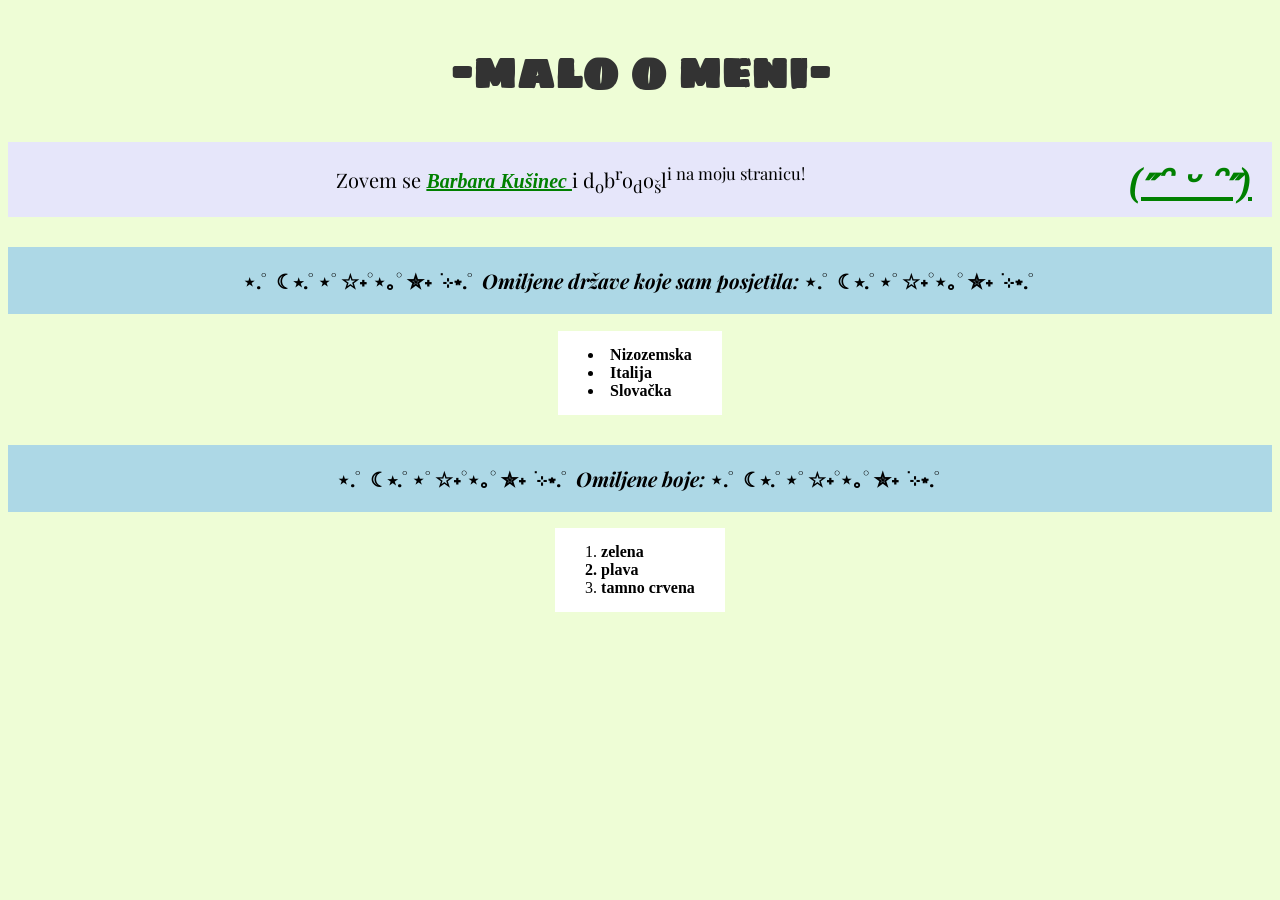
==== o-meni.html @ 485ac2a7 "Add files via upload" ====
<!DOCTYPE html> 
<html>
<head>
  
    <title>Barbara Kušinec - moj html dokument</title>


    <link rel="preconnect" href="https://fonts.googleapis.com">
    <link rel="preconnect" href="https://fonts.gstatic.com" crossorigin>
    <link href="https://fonts.googleapis.com/css2?family=Sigmar+One&display=swap" rel="stylesheet">
<link href="https://fonts.googleapis.com/css2?family=Playfair+Display&display=swap" rel="stylesheet">

    <link rel="stylesheet" href="stil.css">
</head>
<body>
    <h1>-malo o meni-</h1>
    <p> <span class="float-emoji">(˶ᵔ ᵕ ᵔ˶)</span>
	Zovem se <span>Barbara Kušinec </span>i d<sub>o</sub>b<sup>r</sup>o<sub>d</sub>o<sub>š</sub>l<sup>i  na moju stranicu!	</p>


	
<h2>⋆.˚ ☾⭒.˚⋆˚☆˖°⋆｡° ✮˖ ࣪ ⊹⋆.˚  <em> Omiljene države koje sam posjetila:</em>  ⋆.˚ ☾⭒.˚⋆˚☆˖°⋆｡° ✮˖ ࣪ ⊹⋆.˚ </h2>	 
<ul>
	<li><strong>Nizozemska</li>
	<li>Italija</li>
	<li>Slovačka</strong></li>
</ul>

<h2>⋆.˚ ☾⭒.˚⋆˚☆˖°⋆｡° ✮˖ ࣪ ⊹⋆.˚  <em>Omiljene boje:</em>  ⋆.˚ ☾⭒.˚⋆˚☆˖°⋆｡° ✮˖ ࣪ ⊹⋆.˚</h2>
<ol>
	<li><strong>zelena</li>
	<li>plava</li>
	<li>tamno crvena</strong></li>
	</ol>
	





</body>
</html>
---- stil.css ----
.sigmar-one-regular {
  font-family: "Sigmar One", sans-serif;
  font-weight: 400;
  font-style: normal;
}
h1 {
  font-family: "Sigmar One", sans-serif;
  font-size: 48px; 
  color: #333;
  text-align: center;
}
p{
	
  font-family: 'Playfair Display', serif;
  font-size: 20px;
background-color: lavender;
padding: 20px;
text-align: center;

}
body {
	background-image: url("zelenapozadina.jpg")
}

span {
  font-family:Calibri;
  text-decoration: underline;
  color: green;
  font-weight:bold;
  font-style:italic
}

h2 {
  font-family: 'Playfair Display', serif;
  display: block; 
  font-size: 20px;
  font-weight: bold;
  background-color: lightblue;
  margin-top: 30px;
  padding: 20px;
  text-align: center;
}

div {
  display: none;
}

ol, ul {
  width: fit-content;
  margin: 10px auto 30px;
  padding: 15px 30px;
  background-color: white;
  box-shadow: lightgray;
  list-style-position: inside;
}

.float-emoji {
    float: right;          
    font-size: 40px;        
    margin: 0 0 10px 15px;  
    line-height: 1;
  }
form {
  width: 400px;
  background: lavender;
  border: 2px solid purple;
  padding: 20px;
  border-radius: 10px;
  margin: 50px auto; 
  box-sizing: border-box; 
  text-align: center; 

fieldset {
  border: 2px solid #f7b6f3;
  background: #f8eefa;
  padding: 15px;
  border-radius: 5px;
  text-align: left; 
}

legend {
  color: #e344e2;
  font-weight: bold;
  text-align: center;
  font-size: 20px;
}

input,
select {
  margin: 5px 0;
  padding: 5px;
  width: 90%;
}

input[type=submit],
input[type=reset],
input[type=button] {
  font-size: 16px;
  font-weight: bold;
  border-radius: 5px;
  background: #d1d1e6;
  padding: 8px 16px;
  border: 2px solid #d1d1e6;
  cursor: pointer;
  width: auto; 

input[type=submit]:hover,
input[type=reset]:hover,
input[type=button]:hover {
  background: #e3a1a8;
  box-shadow: 2px 2px 5px gray;
}
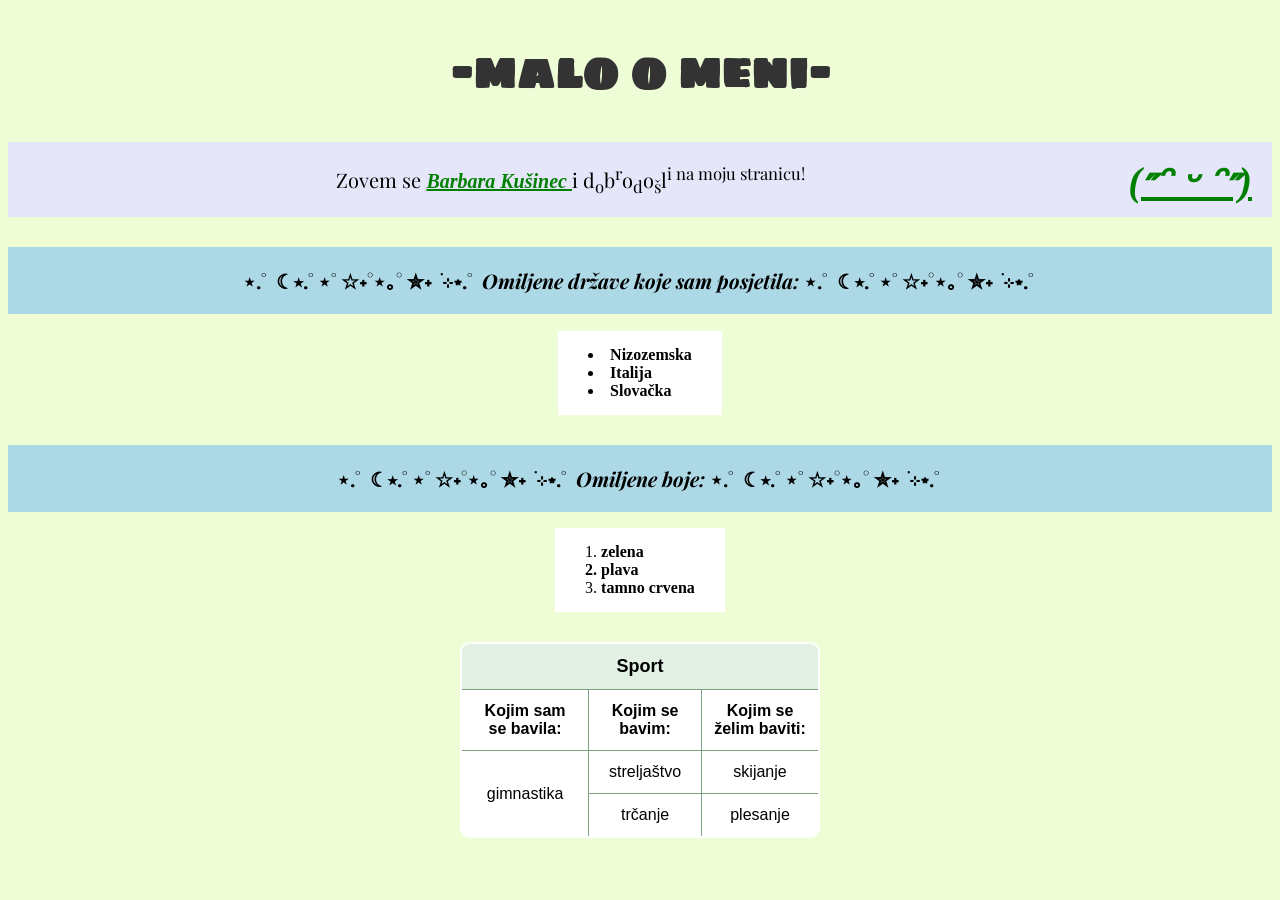
==== commit 67a45627: "Add files via upload" ====
--- a/o-meni.html
+++ b/o-meni.html
@@ -34,9 +34,28 @@
 	</ol>
 	
 
+<table>
+    <thead>
+        <tr>
+            <th colspan="3">Sport</th>
+        </tr>
+        <tr>
+            <td><strong>Kojim sam se bavila:</strong></td>
+            <td><strong>Kojim se bavim:</strong></td>
+            <td><strong>Kojim se želim baviti:</strong></td>
+        </tr>
+    </thead>
 
+    <tbody>
+        <tr>
+            <td rowspan="2">gimnastika</td>
+            <td>streljaštvo</td>
+            <td>skijanje</td>
+        </tr>
+        <tr>
+            <td>trčanje</td>
+            <td>plesanje</td>
+        </tr>
+    </tbody>
+</table>
 
-
-
-</body>
-</html>
--- a/stil.css
+++ b/stil.css
@@ -1,34 +1,34 @@
-
 .sigmar-one-regular {
   font-family: "Sigmar One", sans-serif;
   font-weight: 400;
   font-style: normal;
 }
+
 h1 {
   font-family: "Sigmar One", sans-serif;
   font-size: 48px; 
   color: #333;
   text-align: center;
 }
-p{
-	
+
+p {
   font-family: 'Playfair Display', serif;
   font-size: 20px;
-background-color: lavender;
-padding: 20px;
-text-align: center;
+  background-color: lavender;
+  padding: 20px;
+  text-align: center;
+}
 
-}
 body {
-	background-image: url("zelenapozadina.jpg")
+  background-image: url("zelenapozadina.jpg");
 }
 
 span {
-  font-family:Calibri;
+  font-family: Calibri;
   text-decoration: underline;
   color: green;
-  font-weight:bold;
-  font-style:italic
+  font-weight: bold;
+  font-style: italic;
 }
 
 h2 {
@@ -56,11 +56,12 @@
 }
 
 .float-emoji {
-    float: right;          
-    font-size: 40px;        
-    margin: 0 0 10px 15px;  
-    line-height: 1;
-  }
+  float: right;          
+  font-size: 40px;        
+  margin: 0 0 10px 15px;  
+  line-height: 1;
+}
+
 form {
   width: 400px;
   background: lavender;
@@ -69,7 +70,8 @@
   border-radius: 10px;
   margin: 50px auto; 
   box-sizing: border-box; 
-  text-align: center; 
+  text-align: center;
+}
 
 fieldset {
   border: 2px solid #f7b6f3;
@@ -103,7 +105,8 @@
   padding: 8px 16px;
   border: 2px solid #d1d1e6;
   cursor: pointer;
-  width: auto; 
+  width: auto;
+}
 
 input[type=submit]:hover,
 input[type=reset]:hover,
@@ -113,4 +116,32 @@
 }
 
 
+table {
+  width: 360px;
+  margin: 20px auto;
+  font-family: Arial, sans-serif;
 
+  border-collapse: collapse; 
+  background-color: white;   
+  border: 2px solid #7ca37f; 
+  border-radius: 10px;
+  overflow: hidden;
+}
+
+th, td {
+  border: 1px solid #7ca37f;
+  padding: 12px;
+  text-align: center;
+  background-color: white;
+}
+
+
+thead tr:first-child th {
+  background-color: #e3f1e4;
+  font-weight: bold;
+  font-size: 18px;
+}
+
+tbody tr:nth-child(even) {
+  background-color: #f8fff8;
+}
